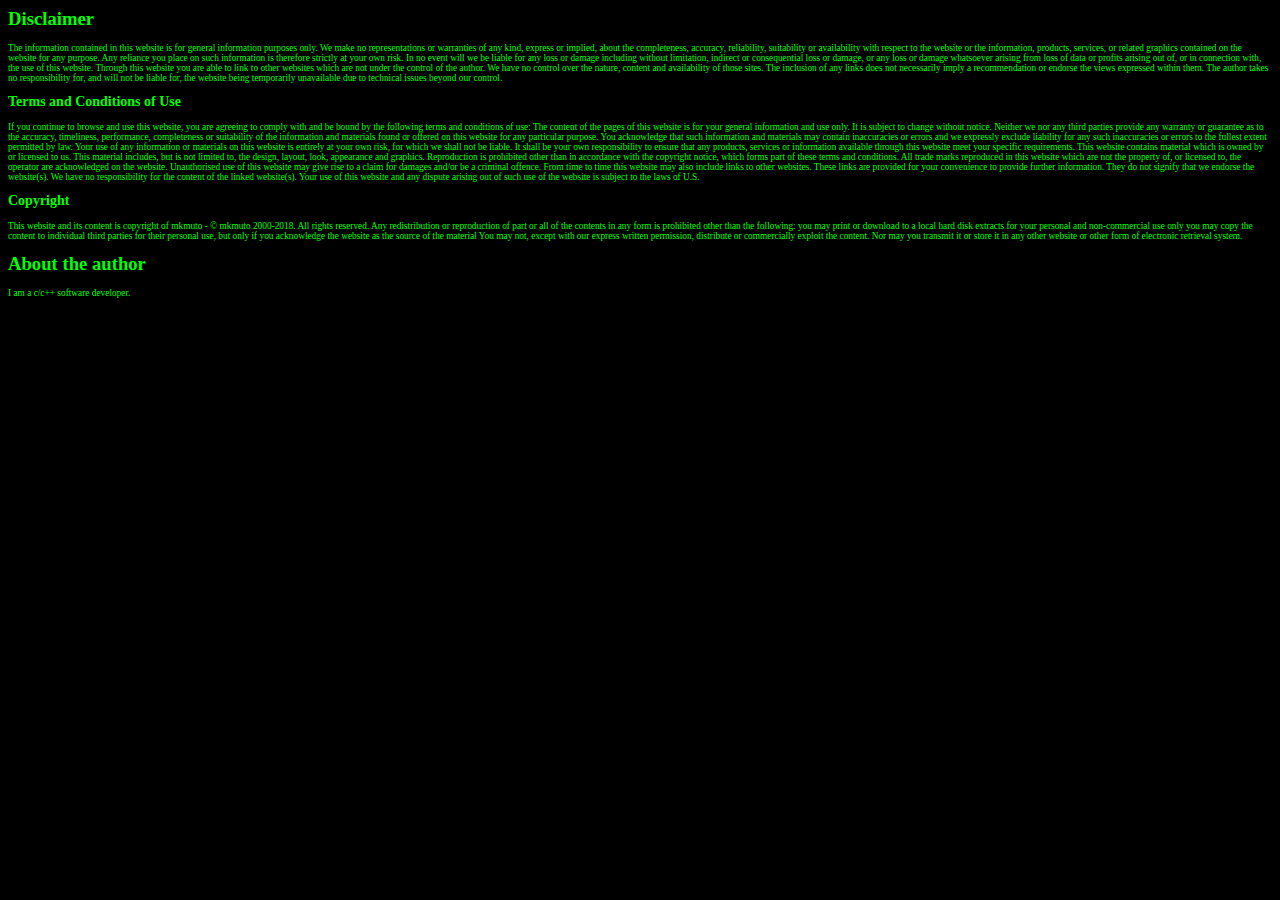
==== formals.html @ c7d0c37a "Initial htmls" ====
<html>
    <body style="background-color:#000; color:#0f0; font-size:7pt;">

        <h1>Disclaimer</h1>
        <a name="disclaimer"></a>
        The information contained in this website is for general information purposes only. We make no representations or warranties of any kind, express or implied, about the completeness, accuracy, reliability, suitability or availability with respect to the website or the information, products, services, or related graphics contained on the website for any purpose. Any reliance you place on such information is therefore strictly at your own risk.

        In no event will we be liable for any loss or damage including without limitation, indirect or consequential loss or damage, or any loss or damage whatsoever arising from loss of data or profits arising out of, or in connection with, the use of this website.

        Through this website you are able to link to other websites which are not under the control of the author. We have no control over the nature, content and availability of those sites. The inclusion of any links does not necessarily imply a recommendation or endorse the views expressed within them.

        The author takes no responsibility for, and will not be liable for, the website being temporarily unavailable due to technical issues beyond our control.

        <h2>Terms and Conditions of Use</h2>
        If you continue to browse and use this website, you are agreeing to comply with and be bound by the following terms and conditions of use:

        The content of the pages of this website is for your general information and use only. It is subject to change without notice.
        Neither we nor any third parties provide any warranty or guarantee as to the accuracy, timeliness, performance, completeness or suitability of the information and materials found or offered on this website for any particular purpose. You acknowledge that such information and materials may contain inaccuracies or errors and we expressly exclude liability for any such inaccuracies or errors to the fullest extent permitted by law.
        Your use of any information or materials on this website is entirely at your own risk, for which we shall not be liable. It shall be your own responsibility to ensure that any products, services or information available through this website meet your specific requirements.
        This website contains material which is owned by or licensed to us. This material includes, but is not limited to, the design, layout, look, appearance and graphics. Reproduction is prohibited other than in accordance with the copyright notice, which forms part of these terms and conditions.
        All trade marks reproduced in this website which are not the property of, or licensed to, the operator are acknowledged on the website.
        Unauthorised use of this website may give rise to a claim for damages and/or be a criminal offence.
        From time to time this website may also include links to other websites. These links are provided for your convenience to provide further information. They do not signify that we endorse the website(s). We have no responsibility for the content of the linked website(s).
        Your use of this website and any dispute arising out of such use of the website is subject to the laws of U.S.
        
        <h2>Copyright</h2>
        This website and its content is copyright of mkmuto - © mkmuto 2000-2018. All rights reserved.

        Any redistribution or reproduction of part or all of the contents in any form is prohibited other than the following:

        you may print or download to a local hard disk extracts for your personal and non-commercial use only
        you may copy the content to individual third parties for their personal use, but only if you acknowledge the website as the source of the material
        You may not, except with our express written permission, distribute or commercially exploit the content. Nor may you transmit it or store it in any other website or other form of electronic retrieval system.

        <a name="about"></a>
        <h1>About the author</h1>
        I am a c/c++ software developer.
    </body>
</html>
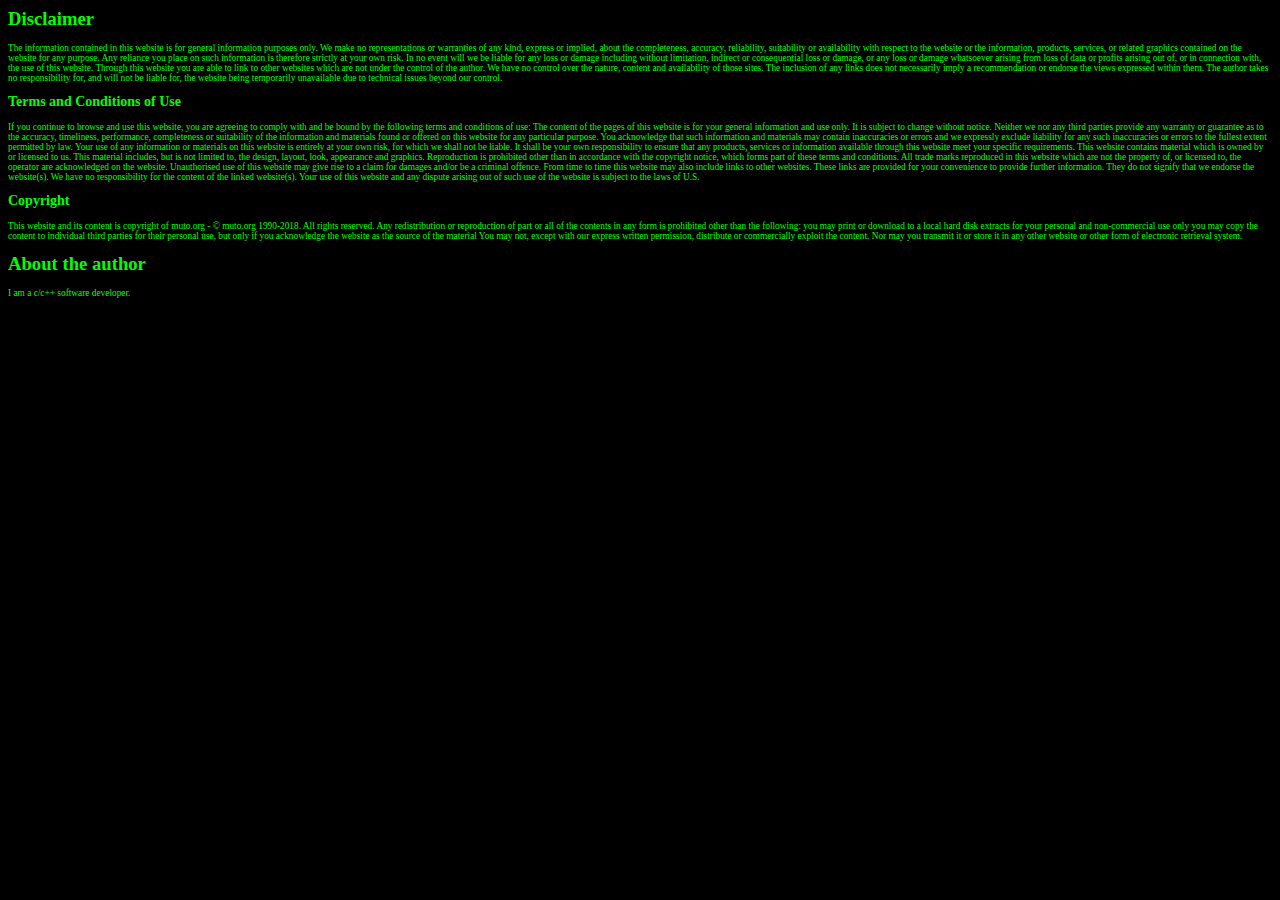
==== commit c9fd0da9: "Minor changes" ====
--- a/formals.html
+++ b/formals.html
@@ -24,7 +24,7 @@
         Your use of this website and any dispute arising out of such use of the website is subject to the laws of U.S.
         
         <h2>Copyright</h2>
-        This website and its content is copyright of mkmuto - © mkmuto 2000-2018. All rights reserved.
+        This website and its content is copyright of muto.org - © muto.org 1990-2018. All rights reserved.
 
         Any redistribution or reproduction of part or all of the contents in any form is prohibited other than the following:
 
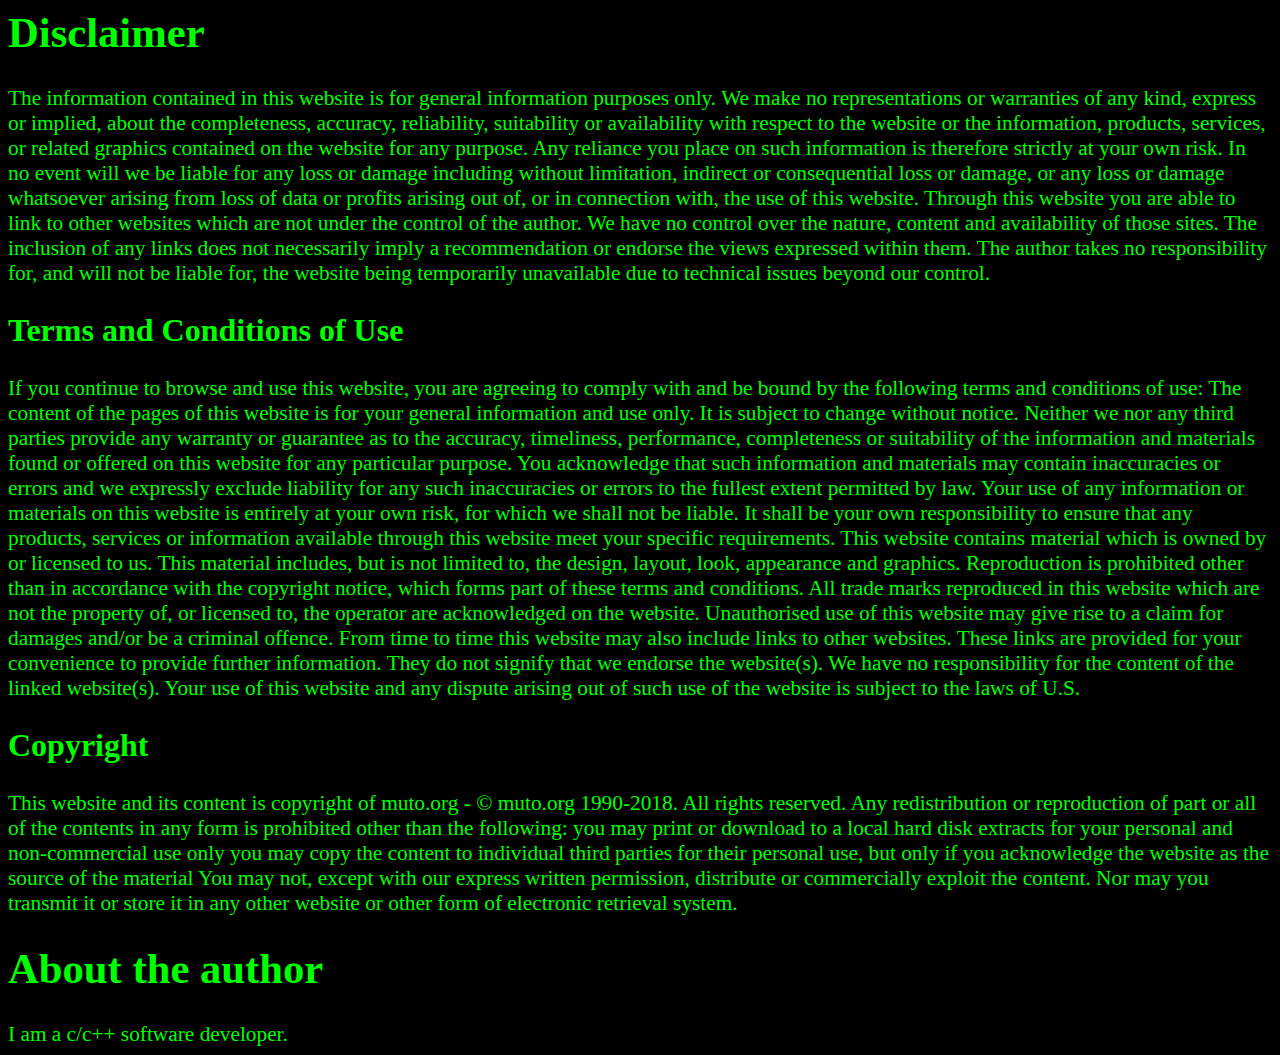
==== commit d384075e: "Layout and font size changes" ====
--- a/formals.html
+++ b/formals.html
@@ -1,5 +1,5 @@
 <html>
-    <body style="background-color:#000; color:#0f0; font-size:7pt;">
+    <body style="background-color:#000; color:#0f0; font-size:16pt;">
 
         <h1>Disclaimer</h1>
         <a name="disclaimer"></a>
